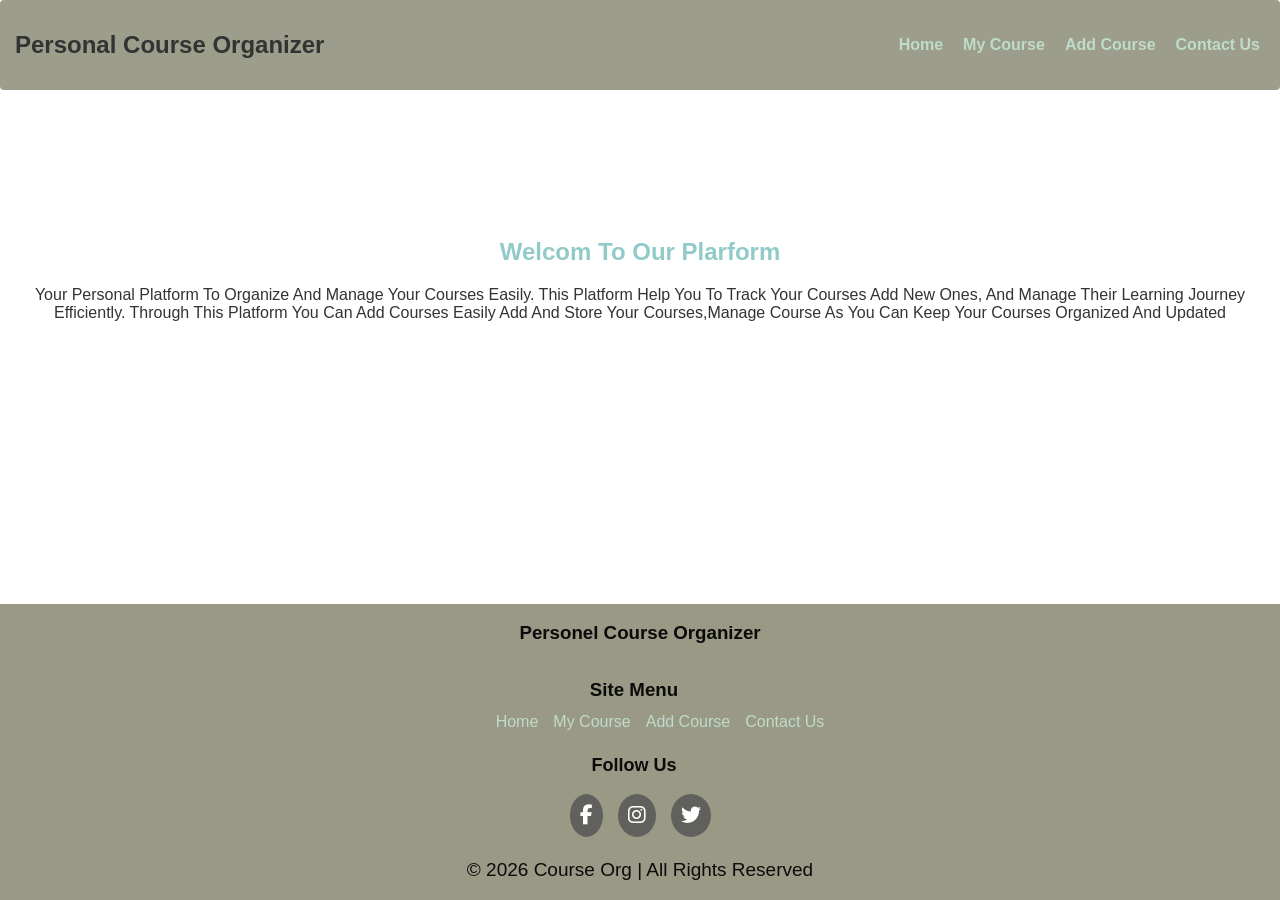
==== index.html @ 66ace6c0 "Add files via upload" ====
<!DOCTYPE html>
<html lang="en">

<head>
    <meta charset="UTF-8" />
    <meta name="description" content="THIS our personal course Organizer." />
    <title>home </title>
    <link rel="stylesheet" href="style.css" />

    <head>
        <link rel="stylesheet" href="https://cdnjs.cloudflare.com/ajax/libs/font-awesome/6.5.0/css/all.min.css">
    </head>
</head>
<html>
<header>
    <h2 class="logo">Personal Course Organizer</h2>
    <nav class="nav-bar">
        <ul class="list">
            <li><a href="index.html" target="_blank">home</a> </li>
            <li><a href="My Courses.html" target="_blank">My Course</a></li>
            <li><a href="add Course.html" target="_blank">add course</a></li>
            <li><a href="contact us.html" target="_blank">contact us</a></li>
        </ul>
    </nav>
</header>
<main>
    <section class="wel">

        <div class="pra">
            <h2 class="w">welcom to our plarform</h2>
            Your personal platform to organize and manage your courses easily.
            this platform help you to track your courses add new ones, and manage their learning journey efficiently.
            through this platform you can Add Courses Easily add and store your courses,Manage Course as you can Keep
            your courses organized and updated
        </div>
    </section>



</main>
<footer class="footer">
    <h3>personel course organizer</h3>
    <h3 class="n">site menu</h3>
    <nav class="nav">
        <ul class="lis">
            <li><a href="index.html" target="_blank">home</a> </li>
            <li><a href="My Courses.html" target="_blank">My Course</a></li>
            <li><a href="add Course.html" target="_blank">add course</a></li>
            <li><a href="contact us.html" target="_blank">contact us</a></li>
        </ul>
    </nav>
    <h3 class="social-title">Follow Us</h3>
    <div class="social">
        <a href="#"><i class="fa-brands fa-facebook-f"></i></a>
        <a href="#"><i class="fa-brands fa-instagram"></i></a>
        <a href="#"><i class="fa-brands fa-twitter"></i></a>
    </div>
    <p>&copy 2026 course org | All Rights Reserved </p>
</footer>

</html>
---- style.css ----
body {
    background-color: white;
    color: #333;
    font-family: Arial, Helvetica, sans-serif;
    text-transform: capitalize;
    padding: 0;
    margin: 0;
    min-height: 100vh;
    display: flex;
    flex-direction: column;


}

p {
    font-size: 19px;
}

table {
    width: 100%;
    border: 1px #333 solid;
    border-radius: 1px;
    border-spacing: 1px;
    margin-bottom: 35px;


}

th {
    background-color: #d4d5c3;
    font-weight: bold;
    border: #0b0b0b;
    padding: 15px;


}

td {
    padding: 17px;
    background-color: #d4d5c8;
    border: 1px solid #0b0b0b;
    text-align: center;

}

@media (max-width: 600px) {
    table {
        display: table;
        overflow-x: auto;
    }
}

header {
    display: flex;
    justify-content: space-between;
    padding: 10px 15px;
    background-color: rgb(157, 157, 140);
    align-items: center;
    border-radius: 4px;
    width: 100%;
    box-sizing: border-box;
}

.nav-bar .list {
    display: flex;
    justify-content: space-between;
    padding: 10px 5px;
    align-items: center;
    list-style: none;


}

.nav-bar .list li {
    margin-left: 20px;
}

.nav-bar .list li a {
    text-decoration: none;
    transition: .3s;
    font-weight: bold;
}

.nav-bar .list li a:hover {
    background-color: rgb(160, 95, 144);
    color: aliceblue;
}

@media (max-width: 600px) {

    header {
        width: 95%;
        margin: 10px auto;
        padding: 8px;
        flex-direction: column;

        align-items: center;
        gap: 10px;
    }

    .nav-bar .list {
        flex-direction: column;
        align-items: center;
        gap: 8px;
        padding: 0;
        position: relative;
        bottom: 25px;
    }

    .nav-bar .list li {
        margin: 0;

    }

    .nav-bar .list li a {
        font-size: 14px;
    }
}

button {
    transition: 0.3s;
    background-image: linear-gradient(rgb(180, 184, 184) 30%, transparent);

}

button:hover {
    background: #6d8476;

}

.fo {
    width: 600px;
    margin: 15px auto;
    padding: 30px;
    background-color: #d4d5c8;
    border-radius: 15px;


}

@media (max-width:600px) {
    .fo {
        width: 85%;
    }
}

.fo h2 {
    margin-bottom: 30px;
    margin-top: 0px;
    text-align: center;
    font-size: 25px;
}

form.add {
    display: flex;
    flex-direction: column;
    gap: 10px;
}

form.add label {
    font-weight: bold;
}

form.add input[type="text"],
form.add input[type="number"],
form.add textarea {
    border-radius: 10px;
    border: 1px #333;
    padding: 10px;
}

.footer {
    width: 100%;
    min-height: 200px;
    background: rgb(153, 153, 134);
    color: #0b0b0b;
    display: flex;
    justify-content: center;
    flex-direction: column;
    align-items: center;
    gap: 3px;


}

@media (max-width: 600px) {
    .footer {
        text-align: center;
        padding: 15px;
        gap: 19px
    }

    .lis {
        flex-direction: column;
        align-items: center;
        justify-content: center;
        margin: 0;
        padding: 0
    }

    .social {
        justify-content: center;
        align-items: center;
        display: flex;
    }


}

.lis {
    list-style: none;
    display: flex;
    gap: 15px;
    justify-content: center;
    align-items: center;

}

a {
    text-decoration: none;
    color: #bedcc8;
}

.n {
    position: relative;
    top: 10px;
    right: 6px;
}

.social-title {
    margin: 5px 0;
    font-size: 18px;
    position: relative;
    right: 6px;
}

.social {
    display: flex;
    gap: 15px;
    margin-top: 10px;
    align-items: center;
}

.social a {
    color: white;
    font-size: 20px;
    background-color: #60615d;

    padding: 10px;
    border-radius: 50%;
    transition: 0.3s;
}

.social a:hover {
    background: #22908e;
    transform: scale(1.1);
}

h3 {
    margin-bottom: 3px;
}

.pra {
    display: flex;
    flex-direction: column;
    justify-content: center;
    align-items: center;
    text-align: center;
    min-height: 40vh;


}

.con {
    display: flex;
    flex-direction: column;
    justify-content: center;
    align-items: center;
    text-align: center;
}

main {
    flex: 1;
}

@media (max-width: 768px) {
    p {
        font-size: 16px;
    }
}

.table-container {
    overflow-x: auto;
}

* {
    box-sizing: border-box;
}

.co {
    display: flex;
    justify-content: center;
    color: rgb(146, 202, 202);
}

.w {
    color: rgb(146, 202, 202);

    @media (min-width: 601px) and (max-width: 992px) {


        header {
            width: 95%;
            margin: 15px auto;
            padding: 12px;
        }

        .nav-bar .list {
            gap: 15px;
        }

        .nav-bar .list li a {
            font-size: 16px;
        }


        .fo {
            width: 70%;
            padding: 25px;
        }


        p {
            font-size: 18px;
        }


        .footer {
            padding: 20px;
            gap: 10px;
        }

        .lis {
            gap: 20px;
        }

        .social {
            gap: 20px;
        }


        .pra,
        .con {
            padding: 20px;
        }


        table {
            font-size: 15px;
        }
    }
}
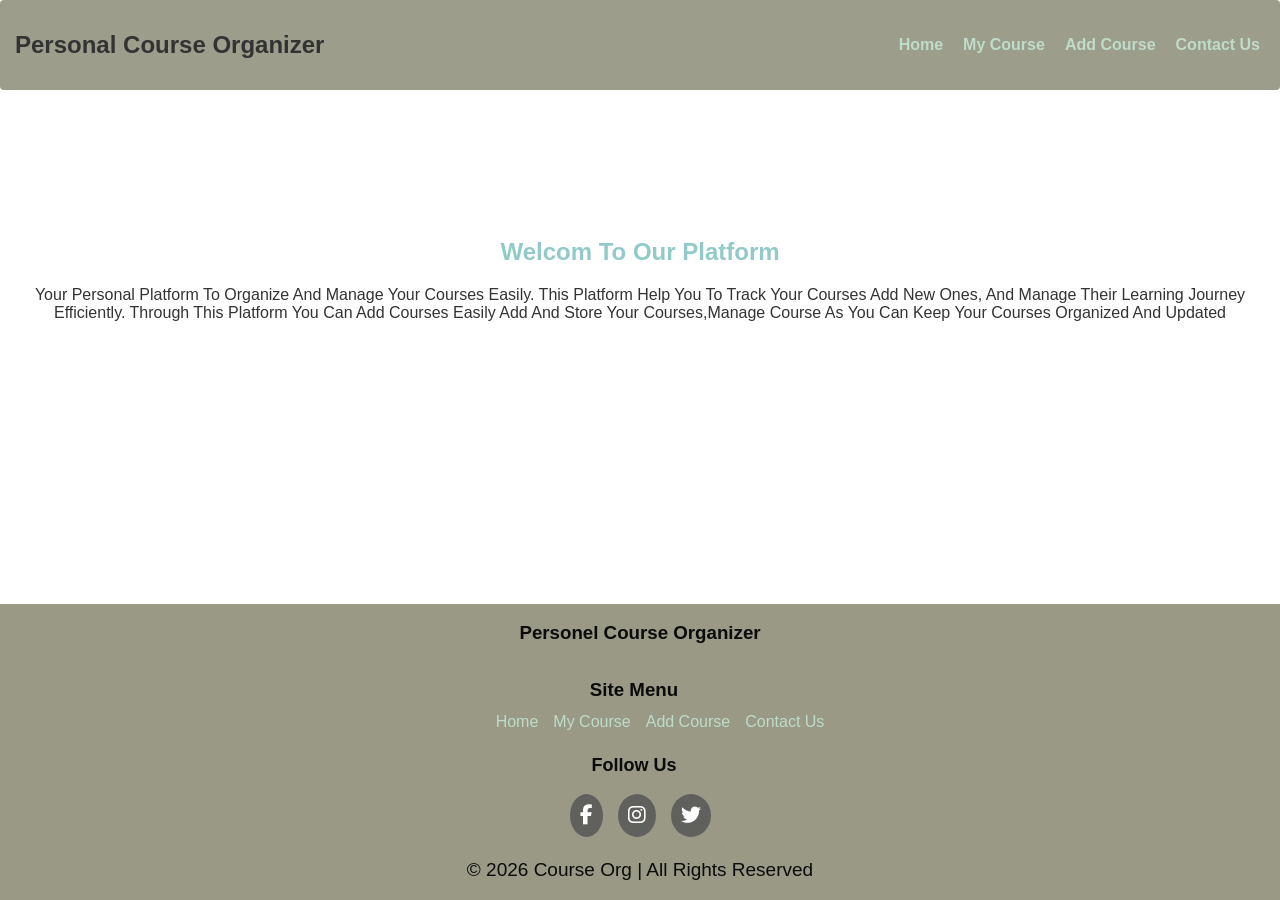
==== commit 5db816cf: "Add files via upload" ====
--- a/index.html
+++ b/index.html
@@ -6,6 +6,7 @@
     <meta name="description" content="THIS our personal course Organizer." />
     <title>home </title>
     <link rel="stylesheet" href="style.css" />
+    <meta name="viewport" content="width=device-width, initial-scale=1.0">
 
     <head>
         <link rel="stylesheet" href="https://cdnjs.cloudflare.com/ajax/libs/font-awesome/6.5.0/css/all.min.css">
@@ -18,8 +19,8 @@
         <ul class="list">
             <li><a href="index.html" target="_blank">home</a> </li>
             <li><a href="My Courses.html" target="_blank">My Course</a></li>
-            <li><a href="add Course.html" target="_blank">add course</a></li>
-            <li><a href="contact us.html" target="_blank">contact us</a></li>
+            <li><a href="Add Course.html" target="_blank">add course</a></li>
+            <li><a href="Contact Us.html" target="_blank">contact us</a></li>
         </ul>
     </nav>
 </header>
@@ -27,7 +28,7 @@
     <section class="wel">
 
         <div class="pra">
-            <h2 class="w">welcom to our plarform</h2>
+            <h2 class="w">welcom to our platform</h2>
             Your personal platform to organize and manage your courses easily.
             this platform help you to track your courses add new ones, and manage their learning journey efficiently.
             through this platform you can Add Courses Easily add and store your courses,Manage Course as you can Keep
@@ -45,8 +46,8 @@
         <ul class="lis">
             <li><a href="index.html" target="_blank">home</a> </li>
             <li><a href="My Courses.html" target="_blank">My Course</a></li>
-            <li><a href="add Course.html" target="_blank">add course</a></li>
-            <li><a href="contact us.html" target="_blank">contact us</a></li>
+            <li><a href="Add Course.html" target="_blank">add course</a></li>
+            <li><a href="Contact Us.html" target="_blank">contact us</a></li>
         </ul>
     </nav>
     <h3 class="social-title">Follow Us</h3>
--- a/style.css
+++ b/style.css
@@ -359,4 +359,20 @@
             font-size: 15px;
         }
     }
+}
+
+@media (max-width: 600px) {
+    .pra {
+        min-height: auto;
+        padding: 15px;
+        gap: 10px;
+    }
+
+    .pra h1 {
+        font-size: 22px;
+    }
+
+    .pra p {
+        font-size: 14px;
+    }
 }
